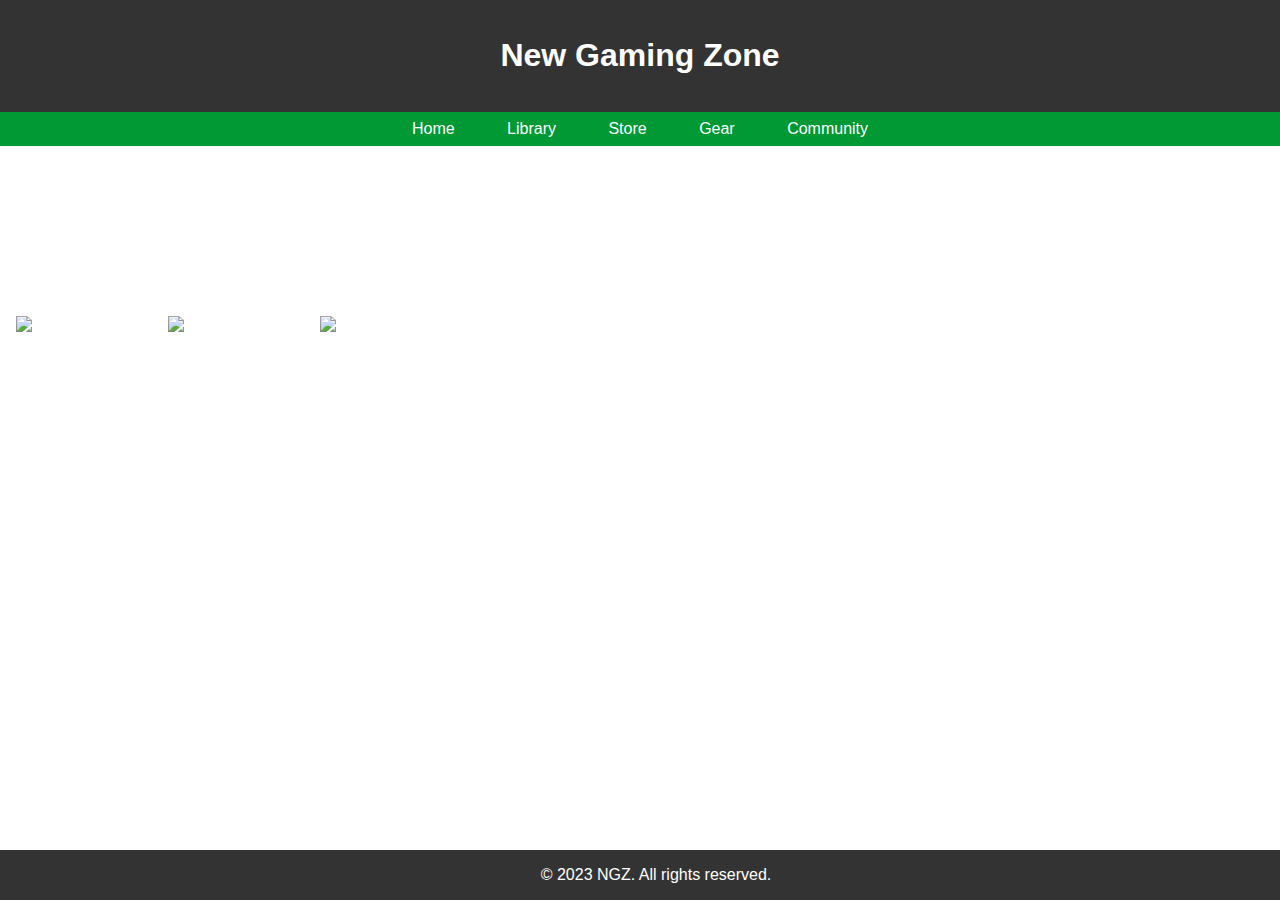
==== community.html @ d31bcde0 "Update community.html" ====
<!DOCTYPE html>
<html lang="en">

<head>
    <meta charset="UTF-8">
    <meta name="viewport" content="width=device-width, initial-scale=1.0">
    <title>New Gaming Zone</title>
    <style>
        body {
            font-family: 'Arial', sans-serif;
            margin: 0;
            padding: 0;
            background-image: url('arcade_carpet.jpg'); /* Replace 'arcade_carpet.jpg' with your actual image file */
            background-size: cover;
            background-repeat: no-repeat;
            background-attachment: fixed;
            color: #fff;
        }

        header {
            background-color: #333;
            text-align: center;
            padding: 1em;
        }

        nav {
            background-color: #009933; /* Green color for the navbar */
            text-align: center;
            padding: 0.5em;
        }

        nav a {
            color: #fff;
            text-decoration: none;
            padding: 1em;
            margin: 0 0.5em;
        }

        main {
            padding: 1em;
        }

        footer {
            background-color: #333;
            text-align: center;
            padding: 1em;
            position: fixed;
            bottom: 0;
            width: 100%;
        }

        #featured-games {
            display: flex;
            flex-wrap: wrap;
            justify-content: space-around;
            margin-top: 20px;
        }

        .game {
            width: 30%;
            margin: 10px;
            padding: 10px;
            background-color: rgba(0, 0, 0, 0.7);
            border-radius: 8px;
        }

        .game img {
            width: 100%;
            border-radius: 5px;
        }
    </style>
</head>

<body>

    <header>
        <h1>New Gaming Zone</h1>
    </header>

    <nav>
        <a href="index.html">Home</a>
        <a href="library.html">Library</a>
        <a href="store.html">Store</a>
        <a href="gear.html">Gear</a>
        <a href="#community">Community</a>
    </nav>

    <main>
        <section id="connect">
            <h2>Connect with Gamers</h2>
            <p>Share your gaming experiences, funny moments, and connect with fellow gamers!</p>
            <!-- Add social media links, discussion forums, or other community features -->
        </section>

        <section id="share">
            <h2>Share Your Gaming Moments</h2>
            <div class="moment-gallery">
                <!-- Add a gallery of shared gaming moments (images or videos) -->
                <img src="https://www.youtube.com/watch?v=WQHJvGCvcgI" alt="Gaming Moment 1">
                <img src="https://www.youtube.com/watch?v=0kIh76ctzXs" alt="Gaming Moment 2">
                <img src="https://www.youtube.com/watch?v=fo3YbmzDPoc" alt="Gaming Moment 3">
                <!-- Add more gaming moments as needed -->
            </div>
        </section>

        <section id="trade">
            <h2>Trade In-Game Content</h2>
            <p>Connect with other gamers for in-game content trades!</p>
            <!-- Add a trading platform or forum for users to post and accept trades -->
        </section>
    </main>

    <footer>
        &copy; 2023 NGZ. All rights reserved.
    </footer>

</body>

</html>
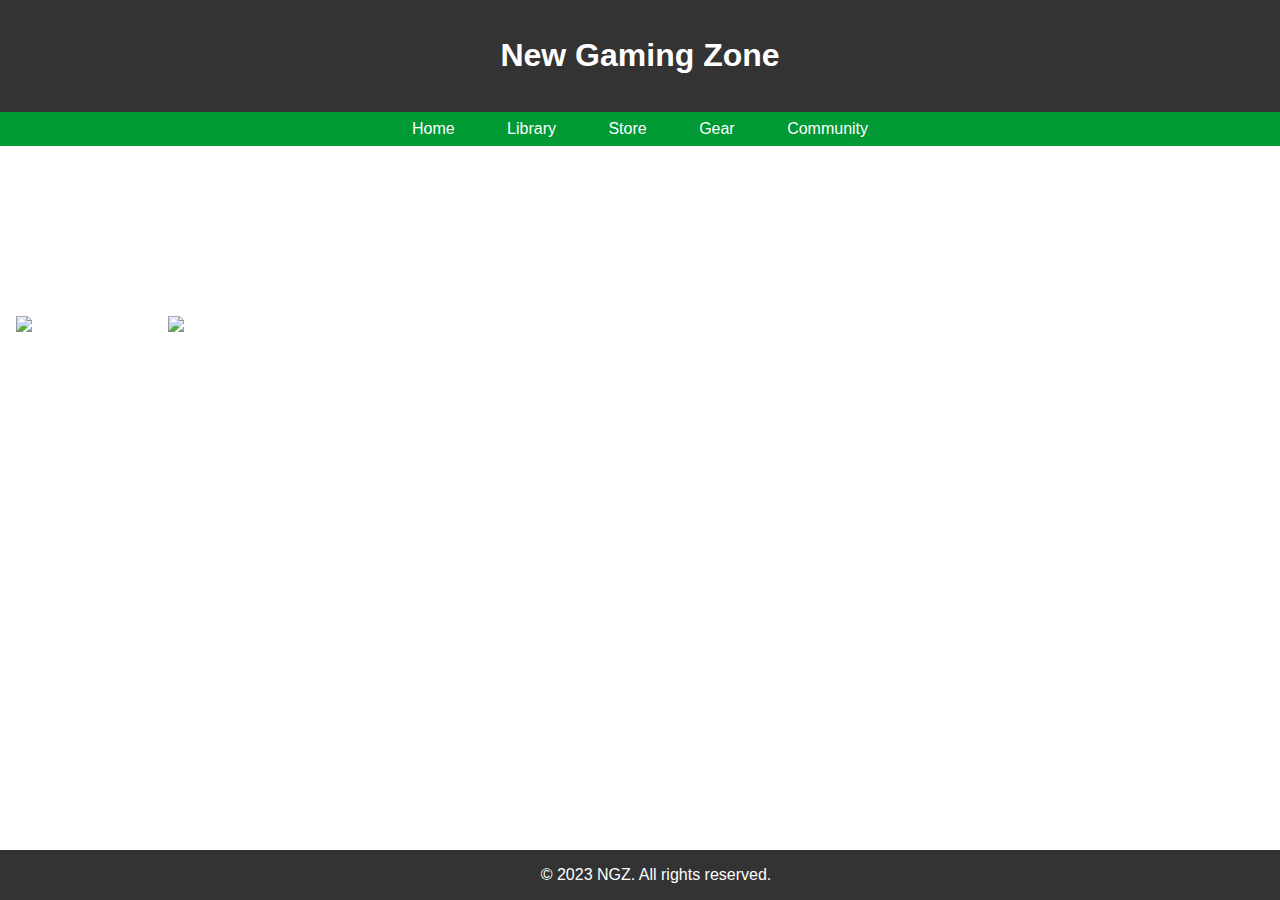
==== commit 4301c983: "ff" ====
--- a/community.html
+++ b/community.html
@@ -98,7 +98,7 @@
                 <!-- Add a gallery of shared gaming moments (images or videos) -->
                 <img src="https://www.youtube.com/watch?v=WQHJvGCvcgI" alt="Gaming Moment 1">
                 <img src="https://www.youtube.com/watch?v=0kIh76ctzXs" alt="Gaming Moment 2">
-                <img src="https://www.youtube.com/watch?v=fo3YbmzDPoc" alt="Gaming Moment 3">
+                <cv2.imshow("https://www.youtube.com/watch?v=fo3YbmzDPoc", frame)= alt="Gaming Moment 3">
                 <!-- Add more gaming moments as needed -->
             </div>
         </section>
@@ -113,6 +113,7 @@
     <footer>
         &copy; 2023 NGZ. All rights reserved.
     </footer>
+    <link rel="stylesheet" href="community.css">
 
 </body>
 
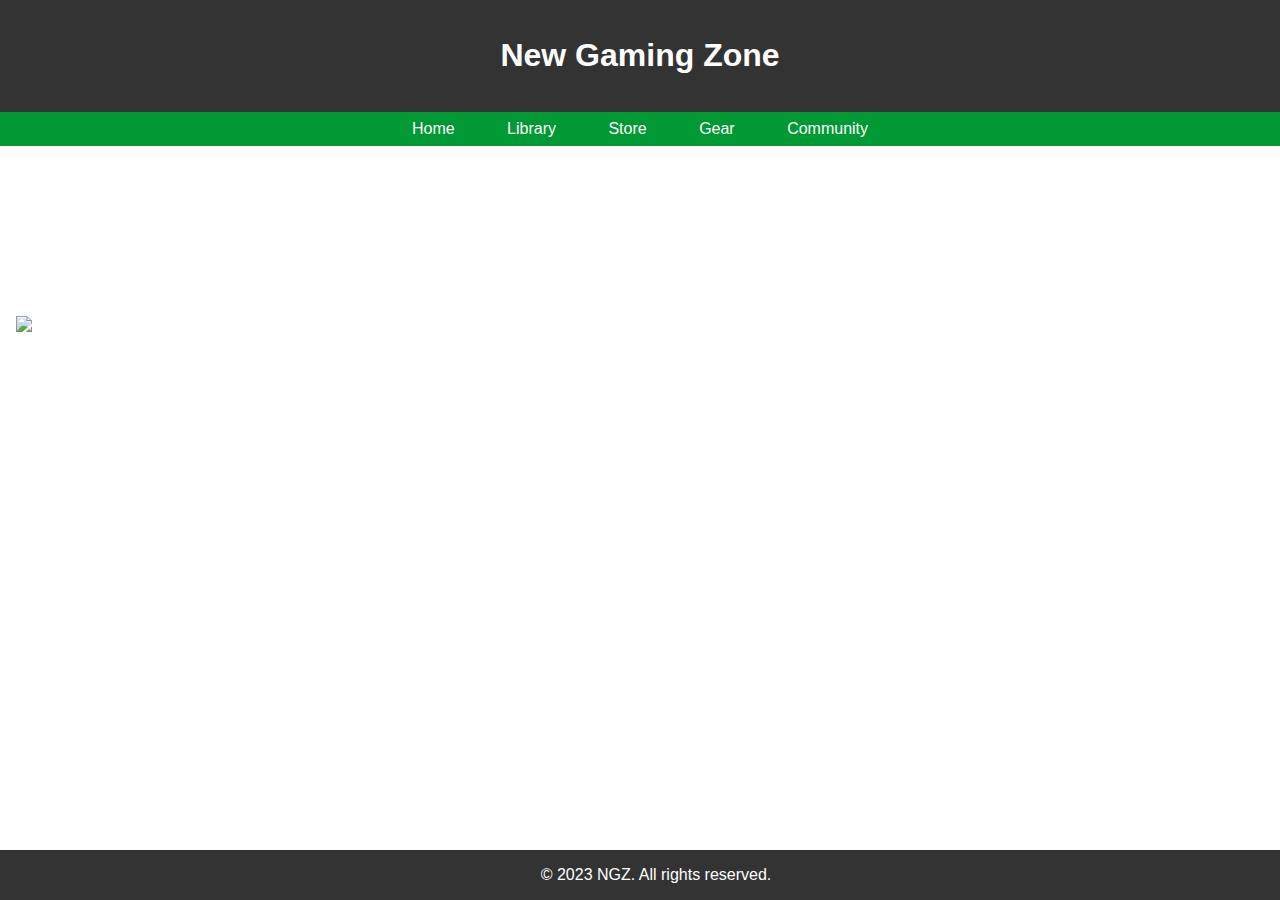
==== commit 8d4e72ee: "Update community.html" ====
--- a/community.html
+++ b/community.html
@@ -82,7 +82,7 @@
         <a href="library.html">Library</a>
         <a href="store.html">Store</a>
         <a href="gear.html">Gear</a>
-        <a href="#community">Community</a>
+        <a href="community.html">Community</a>
     </nav>
 
     <main>
@@ -96,7 +96,8 @@
             <h2>Share Your Gaming Moments</h2>
             <div class="moment-gallery">
                 <!-- Add a gallery of shared gaming moments (images or videos) -->
-                <img src="https://www.youtube.com/watch?v=WQHJvGCvcgI" alt="Gaming Moment 1">
+                <img src="https://cdn1.dotesports.com/wp-content/uploads/2019/09/27112402/Nick-eh-301-1024x682.jpg" alt="Gaming Moment 1">
+                <user_input = input("Enter some text:I love using new gaming zone! It is very easy to min ")
                 <img src="https://www.youtube.com/watch?v=0kIh76ctzXs" alt="Gaming Moment 2">
                 <cv2.imshow("https://www.youtube.com/watch?v=fo3YbmzDPoc", frame)= alt="Gaming Moment 3">
                 <!-- Add more gaming moments as needed -->
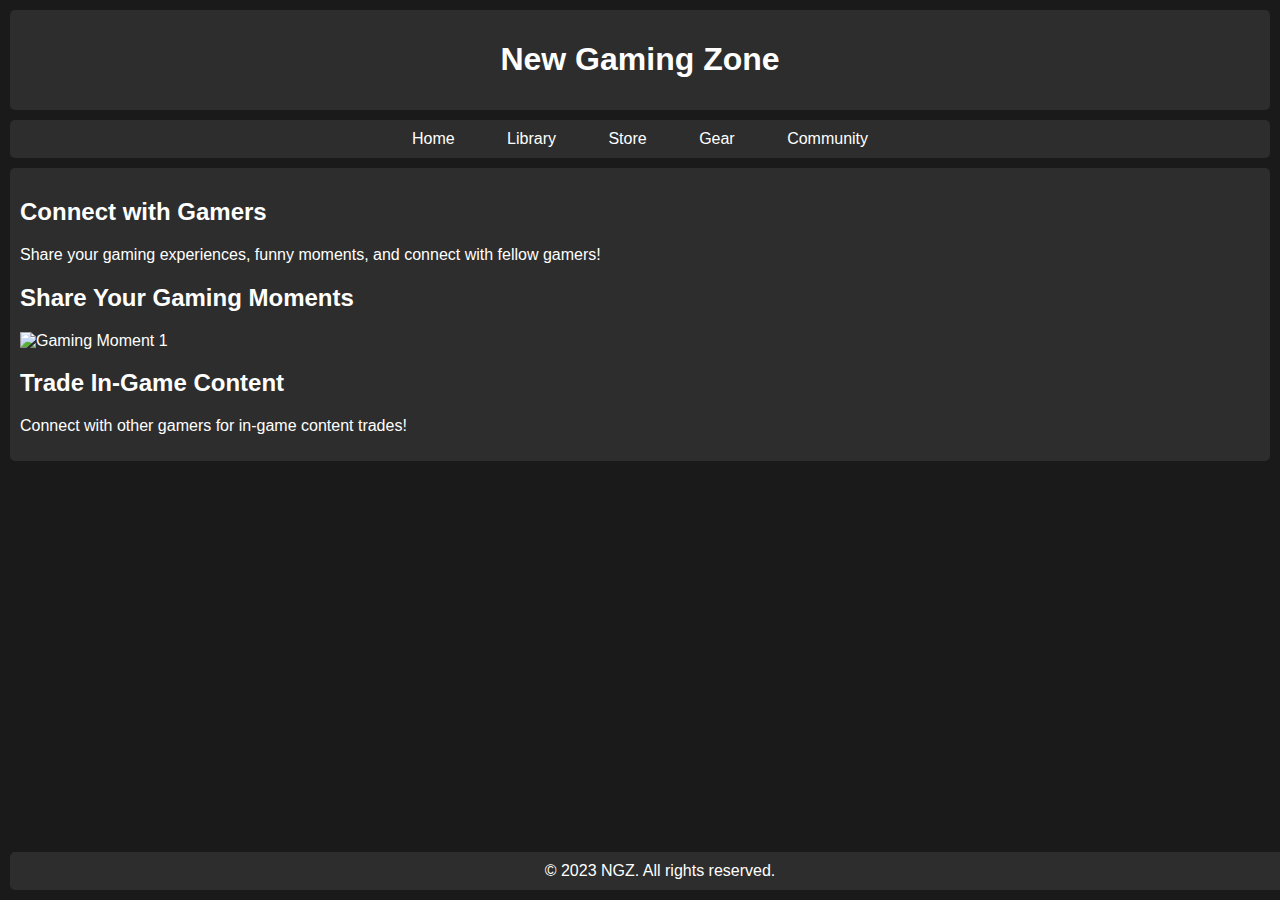
==== commit 7b6528da: "hh" ====
--- a/community.html
+++ b/community.html
@@ -97,7 +97,7 @@
             <div class="moment-gallery">
                 <!-- Add a gallery of shared gaming moments (images or videos) -->
                 <img src="https://cdn1.dotesports.com/wp-content/uploads/2019/09/27112402/Nick-eh-301-1024x682.jpg" alt="Gaming Moment 1">
-                <user_input = input("Enter some text:I love using new gaming zone! It is very easy to min ")
+                <user_input = input("Enter some text:I love using new gaming zone! It is very easy to minuver and i love the community. The devs keep it family friendly, which is perfect for when i am streaming. ")
                 <img src="https://www.youtube.com/watch?v=0kIh76ctzXs" alt="Gaming Moment 2">
                 <cv2.imshow("https://www.youtube.com/watch?v=fo3YbmzDPoc", frame)= alt="Gaming Moment 3">
                 <!-- Add more gaming moments as needed -->
@@ -114,7 +114,7 @@
     <footer>
         &copy; 2023 NGZ. All rights reserved.
     </footer>
-    <link rel="stylesheet" href="community.css">
+    <link rel="stylesheet" href="style.css">
 
 </body>
 
--- a/style.css
+++ b/style.css
@@ -0,0 +1,37 @@
+/* common.css */
+body {
+    background-color: #1a1a1a;
+    color: #ffffff;
+    font-family: 'Arial', sans-serif;
+    margin: 0;
+    padding: 0;
+}
+
+header, nav, main, footer {
+    background-color: #2d2d2d;
+    padding: 10px;
+    margin: 10px;
+    border-radius: 5px;
+}
+
+a {
+    color: #ffffff;
+    text-decoration: none;
+    margin: 0 10px;
+}
+
+a:hover {
+    text-decoration: underline;
+}
+
+/* library.css */
+/* Add specific styles for the library page */
+
+/* store.css */
+/* Add dark theme styles for the store page */
+
+/* gear.css */
+/* Add dark theme styles for the gear page */
+
+/* community.css */
+/* Add dark theme styles for the community page */
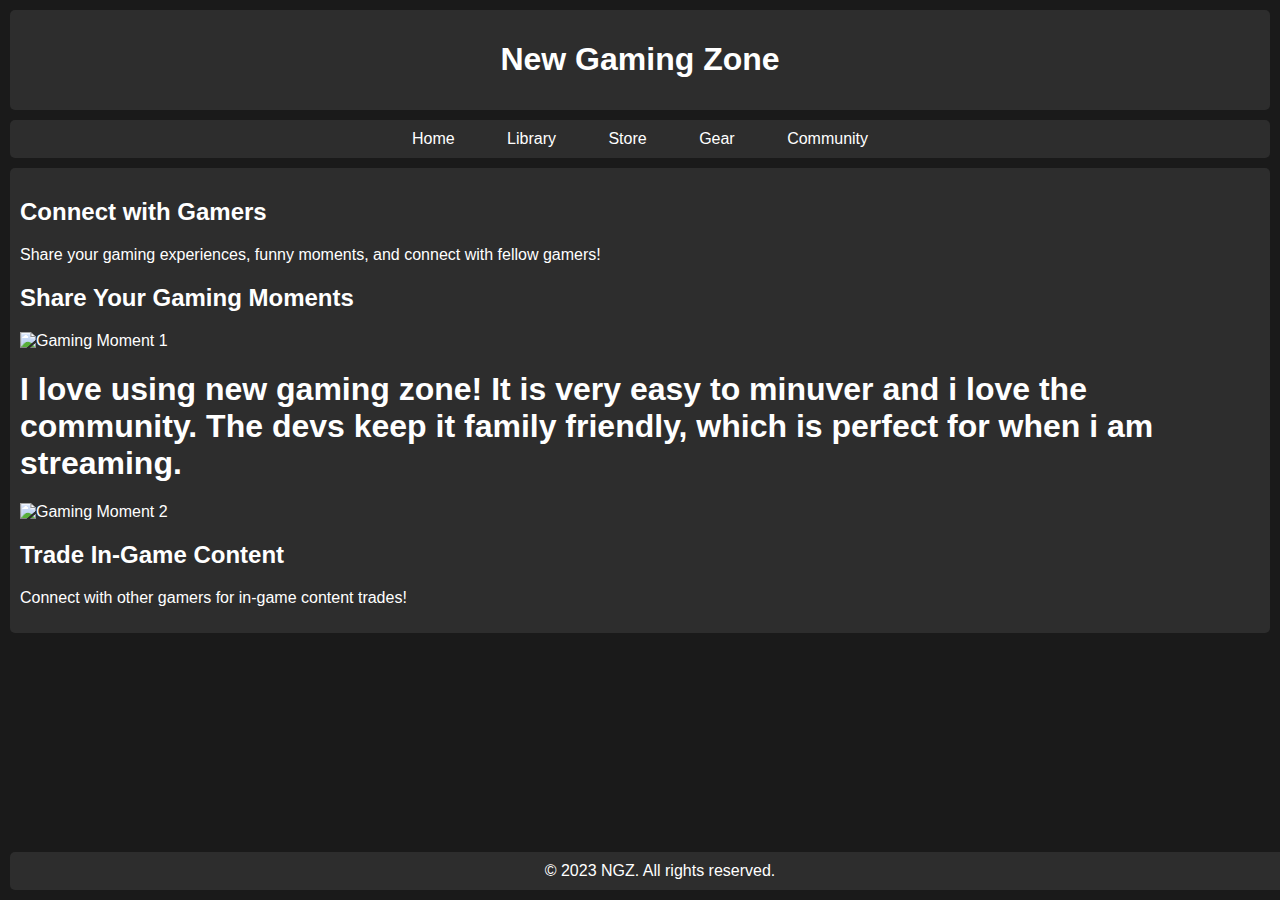
==== commit 3dbcb081: "pp" ====
--- a/community.html
+++ b/community.html
@@ -97,7 +97,7 @@
             <div class="moment-gallery">
                 <!-- Add a gallery of shared gaming moments (images or videos) -->
                 <img src="https://cdn1.dotesports.com/wp-content/uploads/2019/09/27112402/Nick-eh-301-1024x682.jpg" alt="Gaming Moment 1">
-                <user_input = input("Enter some text:I love using new gaming zone! It is very easy to minuver and i love the community. The devs keep it family friendly, which is perfect for when i am streaming. ")
+                <h1>I love using new gaming zone! It is very easy to minuver and i love the community. The devs keep it family friendly, which is perfect for when i am streaming. </h1>
                 <img src="https://www.youtube.com/watch?v=0kIh76ctzXs" alt="Gaming Moment 2">
                 <cv2.imshow("https://www.youtube.com/watch?v=fo3YbmzDPoc", frame)= alt="Gaming Moment 3">
                 <!-- Add more gaming moments as needed -->
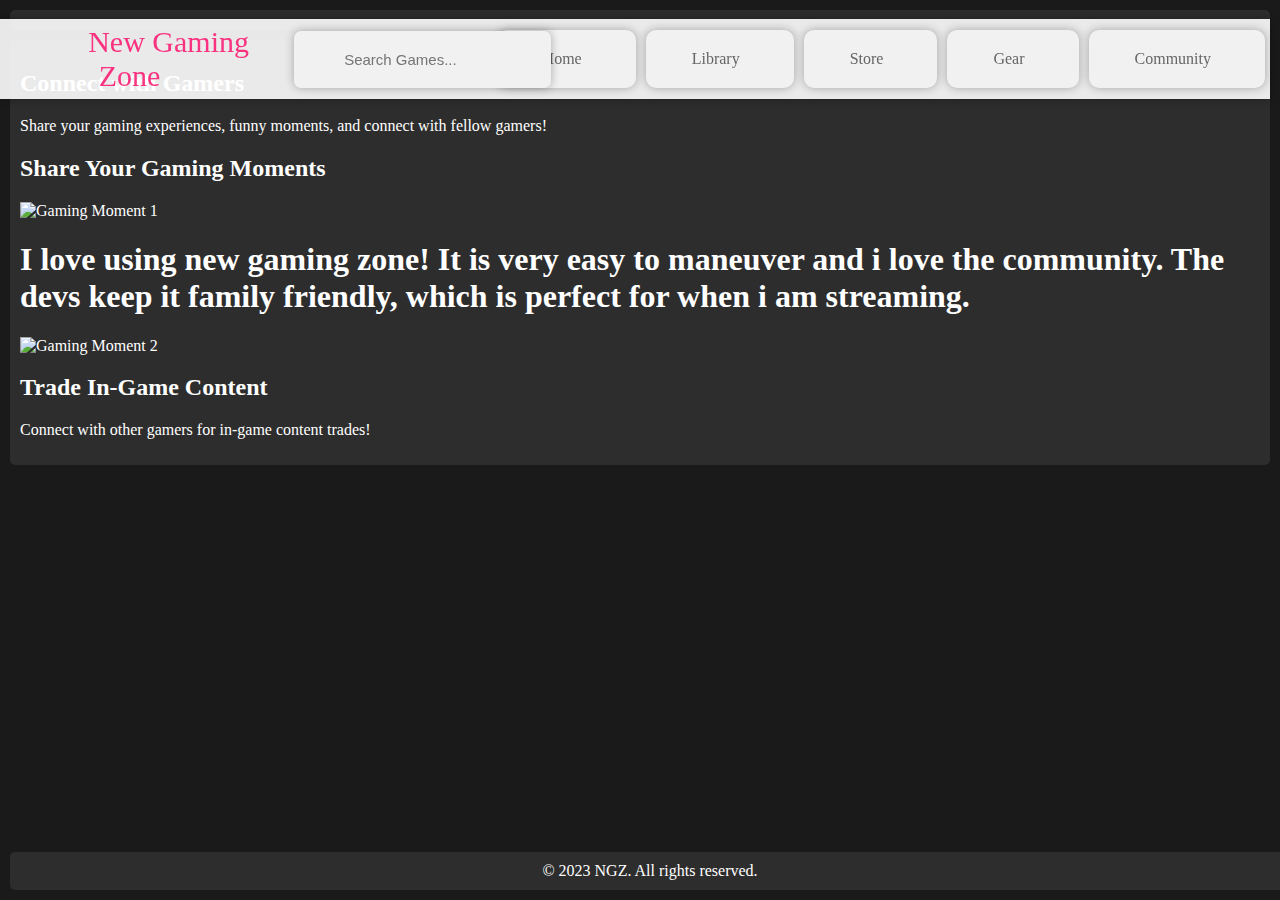
==== commit 87760af3: "ya mama" ====
--- a/community.html
+++ b/community.html
@@ -73,16 +73,44 @@
 
 <body>
 
-    <header>
-        <h1>New Gaming Zone</h1>
-    </header>
 
-    <nav>
-        <a href="index.html">Home</a>
-        <a href="library.html">Library</a>
-        <a href="store.html">Store</a>
-        <a href="gear.html">Gear</a>
-        <a href="community.html">Community</a>
+    <nav class="top-naviagation">
+        <ul class="fire_games-nav" role="navigation">
+            <li class="fire_games_logo">
+                <a href="#">
+                    <i class="fas fa-fire"></i> New Gaming Zone
+                </a>
+            </li>
+            <li class="fire_games_search">
+                <input placeholder="Search Games..." />
+                <i class="fas fa-search"></i>
+            </li>
+            <li class="cats">
+                <a href="index.html">
+                     Home
+                </a>
+            </li>
+            <li class="cats">
+                <a href="library.html">
+                    <i class="fas fa-globe"></i> Library
+                </a>
+            </li>
+            <li class="cats">
+                <a href="newstore.html">
+                    <i class="fas fa-globe"></i> Store
+                </a>
+            </li>
+            <li class="cats">
+                <a href="gear.html">
+                    <i class="fas fa-globe"></i> Gear
+                </a>
+            </li>
+            <li class="cats">
+                <a href="community.html">
+                    <i class="fas fa-globe"></i> Community
+                </a>
+            </li>
+        </ul>
     </nav>
 
     <main>
@@ -97,7 +125,7 @@
             <div class="moment-gallery">
                 <!-- Add a gallery of shared gaming moments (images or videos) -->
                 <img src="https://cdn1.dotesports.com/wp-content/uploads/2019/09/27112402/Nick-eh-301-1024x682.jpg" alt="Gaming Moment 1">
-                <h1>I love using new gaming zone! It is very easy to minuver and i love the community. The devs keep it family friendly, which is perfect for when i am streaming. </h1>
+                <h1>I love using new gaming zone! It is very easy to maneuver and i love the community. The devs keep it family friendly, which is perfect for when i am streaming. </h1>
                 <img src="https://www.youtube.com/watch?v=0kIh76ctzXs" alt="Gaming Moment 2">
                 <cv2.imshow("https://www.youtube.com/watch?v=fo3YbmzDPoc", frame)= alt="Gaming Moment 3">
                 <!-- Add more gaming moments as needed -->
@@ -115,6 +143,7 @@
         &copy; 2023 NGZ. All rights reserved.
     </footer>
     <link rel="stylesheet" href="style.css">
+    <link rel="stylesheet" href="newstore.css">
 
 </body>
 
--- a/style.css
+++ b/style.css
@@ -24,14 +24,90 @@
     text-decoration: underline;
 }
 
-/* library.css */
-/* Add specific styles for the library page */
+* {box-sizing:border-box}
 
-/* store.css */
-/* Add dark theme styles for the store page */
+/* Slideshow container */
+.slideshow-container {
+  max-width: 1000px;
+  position: relative;
+  margin: auto;
+}
 
-/* gear.css */
-/* Add dark theme styles for the gear page */
+/* Hide the images by default */
+.mySlides {
+  display: none;
+}
 
-/* community.css */
-/* Add dark theme styles for the community page */
+/* Next & previous buttons */
+.prev, .next {
+  cursor: pointer;
+  position: absolute;
+  top: 50%;
+  width: auto;
+  margin-top: -22px;
+  padding: 16px;
+  color: white;
+  font-weight: bold;
+  font-size: 18px;
+  transition: 0.6s ease;
+  border-radius: 0 3px 3px 0;
+  user-select: none;
+}
+
+/* Position the "next button" to the right */
+.next {
+  right: 0;
+  border-radius: 3px 0 0 3px;
+}
+
+/* On hover, add a black background color with a little bit see-through */
+.prev:hover, .next:hover {
+  background-color: rgba(0,0,0,0.8);
+}
+
+/* Caption text */
+.text {
+  color: #f2f2f2;
+  font-size: 15px;
+  padding: 8px 12px;
+  position: absolute;
+  bottom: 8px;
+  width: 100%;
+  text-align: center;
+}
+
+/* Number text (1/3 etc) */
+.numbertext {
+  color: #f2f2f2;
+  font-size: 12px;
+  padding: 8px 12px;
+  position: absolute;
+  top: 0;
+}
+
+/* The dots/bullets/indicators */
+.dot {
+  cursor: pointer;
+  height: 15px;
+  width: 15px;
+  margin: 0 2px;
+  background-color: #bbb;
+  border-radius: 50%;
+  display: inline-block;
+  transition: background-color 0.6s ease;
+}
+
+.active, .dot:hover {
+  background-color: #717171;
+}
+
+/* Fading animation */
+.fade {
+  animation-name: fade;
+  animation-duration: 1.5s;
+}
+
+@keyframes fade {
+  from {opacity: .4}
+  to {opacity: 1}
+}--- a/newstore.css
+++ b/newstore.css
@@ -0,0 +1,336 @@
+body, html {
+	margin: 0;
+	padding: 0;
+	font-family: 'Comfortaa', cursive;
+}
+
+.fire_games-nav {
+	color: #fff;
+  width: 100%;
+	height: 80px;
+	border: none;
+	z-index: 10;
+  display: flex;
+  position: fixed;
+	font-size: 1.0em;
+	background: rgba(255,255,255,0.9);
+	margin-top: -1px;
+	margin-left: -30px;
+  align-items: center;
+  box-shadow: 0px 0px 10px rgba(0,0,0 ,0.3)
+}
+
+.fire_games_logo a {
+	color: #fa3380;
+	margin-left: 3px;
+	font-size: 30px;
+}
+
+ul li {
+	list-style: none;
+}
+
+ul li a {
+	color: #666;
+	margin-left: 25px;
+	text-decoration: none;
+	transition: 400ms ease-in-out;
+}
+
+
+ul li a:hover {
+	color: #fa3380;
+}
+.new_games, .cats{
+	margin: 5px;
+	padding: 20px 30px 20px 5px;
+	background: #f1f1f1;
+	border-radius: 10px;
+}
+.register a{
+	color: #fff;
+	margin: 5px;
+	padding: 20px;
+	background: #f857a6; 
+	background: -webkit-linear-gradient(to right, #ff5858, #f857a6);  
+	background: linear-gradient(to right, #ff5858, #f857a6); 
+	border-radius: 10px;
+}
+.register a:hover {
+	color: #fff;
+	background: #FF512F; 
+	background: -webkit-linear-gradient(to right, #DD2476, #FF512F); 
+	background: linear-gradient(to right, #DD2476, #FF512F); 
+}
+.login a{
+	color: #666;
+	margin: 5px;
+	padding: 20px;
+	background: #f1f1f1;
+	border-radius: 10px;
+}
+.new_games,.cats, .login a, .register a  {
+	box-shadow: 0px 0px 10px rgba(0,0,0 ,0.3);
+	transition: 300ms ease-in-out;
+}
+.new_games:hover,.cats:hover, .login a:hover, .register a:hover {
+	box-shadow: 0px 0px 10px rgba(0,0,0 ,0.5)
+}
+.fa-fingerprint, ,fa-shopware {
+	margin-right: 5px;
+}
+ .fire_games_search {
+	padding-left: 20px;
+  margin-right: auto;
+} 
+
+.fire_games_search input {
+	width: 130%;
+	outline: none;
+	border: none;
+	padding: 20px 0px 20px 50px;
+	position: relative;
+	font-size: 15px;
+	background: #f1f1f1;
+	border-radius: 7px;
+	box-shadow: 0px 0px 10px rgba(0,0,0 ,0.3);
+	transition: 400ms ease-in-out;
+}
+
+.fire_games_search input:hover {
+	box-shadow: 0px 0px 10px rgba(0,0,0 ,0.6);
+}
+.fire_games_search input:focus {
+	color: #fff;
+	background: #222;
+	box-shadow: 0px 0px 10px rgba(0,0,0 ,0.6);
+}
+
+.fa-search {
+	top: 32px;
+	color: #bbb;
+	position: absolute;
+	font-size: 20px;
+	margin-left: 15px;
+}
+
+
+
+/* PAGE GALLERY */
+.wrapper {
+	top: 120px;
+	width: 100%;
+	text-align: center;
+	position: absolute;
+}
+
+.page_categories {
+	width: 100%;
+	margin: 0 auto;
+	display: flex;
+	flex-wrap: wrap;
+	flex-direction: row;
+	justify-content: center;
+}
+
+.gallery {
+	width: 175px;
+	height: 60px;
+	margin: 10px;
+	padding: 0 5px 0 10px;
+	border-radius: 4px;
+	transition: 200ms ease-in-out;
+}
+
+.gallery:hover {
+	cursor: pointer;
+	margin-top: 2px;
+}
+
+.gallery h1{
+	color: #fff;
+	font-size: 15px;
+	font-weight: 100;
+	margin-top: 22px;
+}
+
+.fighting_games {
+	background: #9CECFB; 
+	background: -webkit-linear-gradient(to right, #0052D4, #65C7F7, #9CECFB); 
+	background: linear-gradient(to right, #0052D4, #65C7F7, #9CECFB);
+	box-shadow: 0 10px 20px lightblue;
+}
+
+.sports_games  {
+	background: #ee0979; 
+	background: -webkit-linear-gradient(to right, #ff6a00, #ee0979); 
+	background: linear-gradient(to right, #ff6a00, #ee0979); 
+	box-shadow: 0 3px 40px tomato;
+}
+.girls_games {
+	background: #ff00cc;
+	background: -webkit-linear-gradient(to right, #333399, #ff00cc);  
+	background: linear-gradient(to right, #333399, #ff00cc); 
+	box-shadow: 0 10px 50px violet;
+}
+.racing_games {
+	background: #56ab2f; 
+	background: -webkit-linear-gradient(to right, #a8e063, #56ab2f);  
+	background: linear-gradient(to right, #a8e063, #56ab2f);
+	box-shadow: 0 10px 40px lightgreen;
+}
+.shooting_games {
+	background: #FFB75E;  
+	background: -webkit-linear-gradient(to right, #ED8F03, #FFB75E);  
+	background: linear-gradient(to right, #ED8F03, #FFB75E); 
+	box-shadow: 0 3px 50px orange;
+}
+.RBG_games {
+	background: #00C9FF; 
+	background: -webkit-linear-gradient(to right, #92FE9D, #00C9FF);
+	background: linear-gradient(to right, #92FE9D, #00C9FF); 
+	box-shadow: 0 0px 50px aqua;
+}
+
+/* BOTTOM CARDS */
+.popular_title {
+	margin-top: 40px;
+}
+.popular_games {
+	display: flex;
+	flex-wrap: wrap;
+	justify-content: center;
+}
+.popular-card {
+	width: 190px;
+	height: 300px;
+	margin: 10px;
+	background: #000;
+	border-radius: 4px;
+	transition: 200ms ease-in-out;
+}
+.popular-card:hover {
+	margin-top: -1px;
+}
+.popular_games {
+	width: 100%;
+	margin-top: 50px;
+}
+.shooting {
+	background: #FFB75E;  
+	background: -webkit-linear-gradient(to right, #ED8F03, #FFB75E);  
+	background: linear-gradient(to right, #ED8F03, #FFB75E); 
+	box-shadow: 0 3px 20px orange;
+}
+
+.sports {
+	background: #ee0979; 
+	background: -webkit-linear-gradient(to right, #ff6a00, #ee0979); 
+	background: linear-gradient(to right, #ff6a00, #ee0979); 
+	box-shadow: 0 3px 40px tomato;
+}
+
+.fighting {
+	background: #9CECFB; 
+	background: -webkit-linear-gradient(to right, #0052D4, #65C7F7, #9CECFB); 
+	background: linear-gradient(to right, #0052D4, #65C7F7, #9CECFB);
+	box-shadow: 0 10px 20px lightblue;
+}
+.racing {
+	background: #56ab2f; 
+	background: -webkit-linear-gradient(to right, #a8e063, #56ab2f);  
+	background: linear-gradient(to right, #a8e063, #56ab2f);
+	box-shadow: 0 10px 40px lightgreen;
+}
+.girls {
+	background: #ff00cc;
+	background: -webkit-linear-gradient(to right, #333399, #ff00cc);  
+	background: linear-gradient(to right, #333399, #ff00cc); 
+	box-shadow: 0 10px 40px violet;
+}
+
+.RBG {
+	background: #00C9FF; 
+	background: -webkit-linear-gradient(to right, #92FE9D, #00C9FF);
+	background: linear-gradient(to right, #92FE9D, #00C9FF); 
+	box-shadow: 0 0px 50px aqua;
+}
+.img_container {
+	width: 120px;
+	height: 120px;
+	margin: 30px auto;
+	border-radius: 100px;
+	background-size: cover;
+	background-position: center;
+	background-repeat: no-repeat;
+	box-shadow: 0 0px 30px rgba(0,0,0,0.5);
+}
+
+.game_title {
+	color: #fff;
+	font-size: 20px;
+	margin-top: -20px;
+	font-weight: 100;
+}
+
+.download_button {
+	color: #fff;
+	width: 65%;
+	border: none;
+	padding: 15px;
+	outline: none;
+	background: rgba(225,225,225,0.2);
+	margin-top: 10px;
+	font-size: 15px;
+	border-radius: 9px;
+	text-decoration: none;
+	box-shadow: 0 0px 20px rgba(0,0,0,0.2);
+	transition: 200ms ease-in-out;
+}
+
+.download_button:hover {
+	cursor: pointer;
+	transform: scale(1.1);
+	background: rgba(225,225,225,0.4);
+}
+
+@media only screen and (max-width: 1105px) {
+	.new_games {
+		display: none;
+	}
+}
+
+@media only screen and (max-width: 913px) {
+	.cats {
+		display: none;
+	}
+}
+
+@media only screen and (max-width: 737px) {
+	.register {
+		display: none;
+	}
+}
+
+@media only screen and (max-width: 617px) {
+	.login {
+		display: none;
+	}
+}
+
+@media only screen and (max-width: 450px) {
+	.fire_games_search input {
+		width: 90%;
+	}
+}
+
+@media only screen and (max-width: 490px) {
+	.fire_games_search input, .fa-search {
+		display: none;
+	}
+	
+	.fire_games_logo {
+		width: 100%;
+		text-align: center;
+	}
+}
